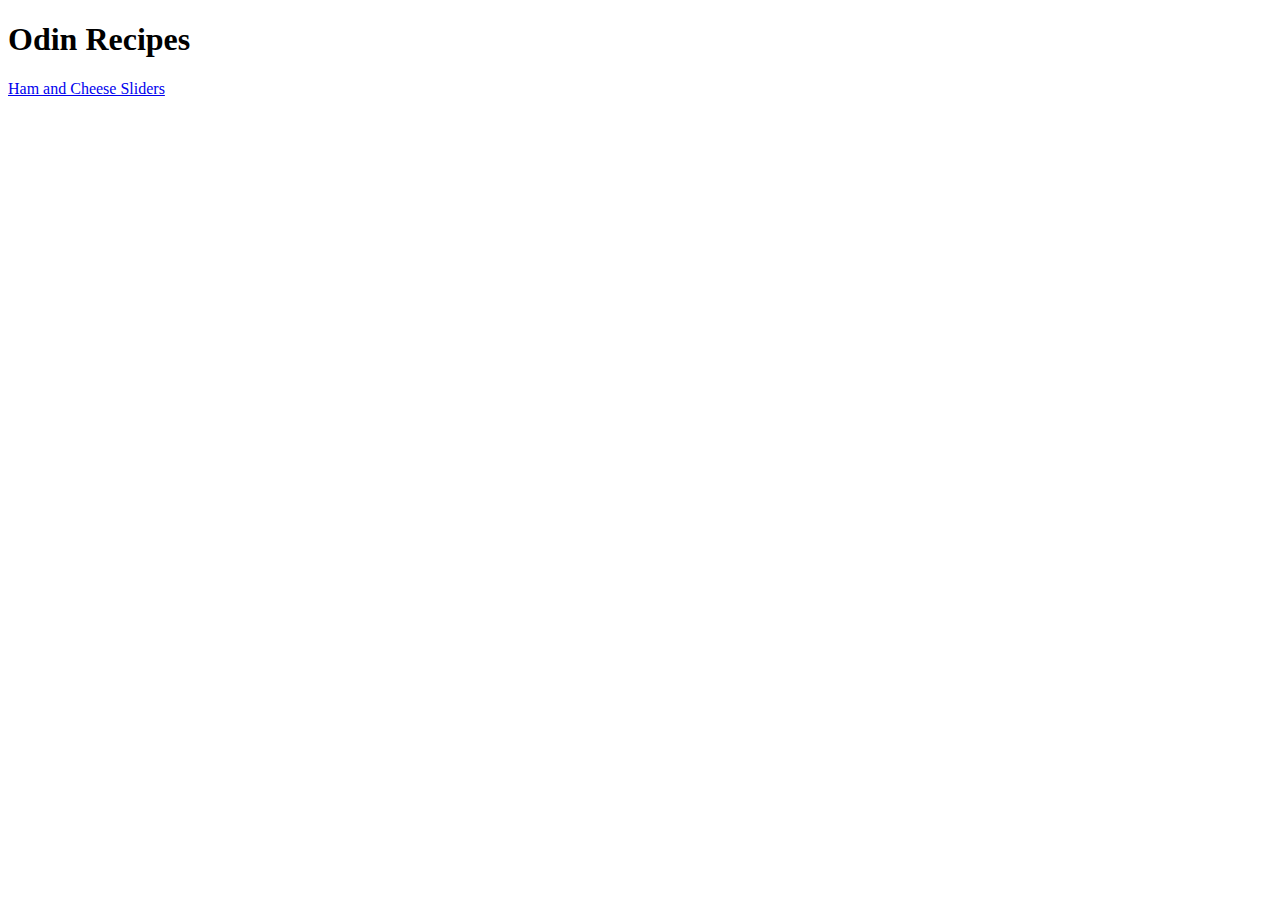
==== index.html @ ed7c0a27 "Add boilerplate" ====
<!DOCTYPE html>
<html lang="en">
    <head>
        <meta charset="UTF-8">
        <title>Odin Recipes</title>
    </head>
    <body>
        <h1>Odin Recipes</h1>
        <a href="recipes/ham-sliders.html">Ham and Cheese Sliders</a>
    </body>
</html>
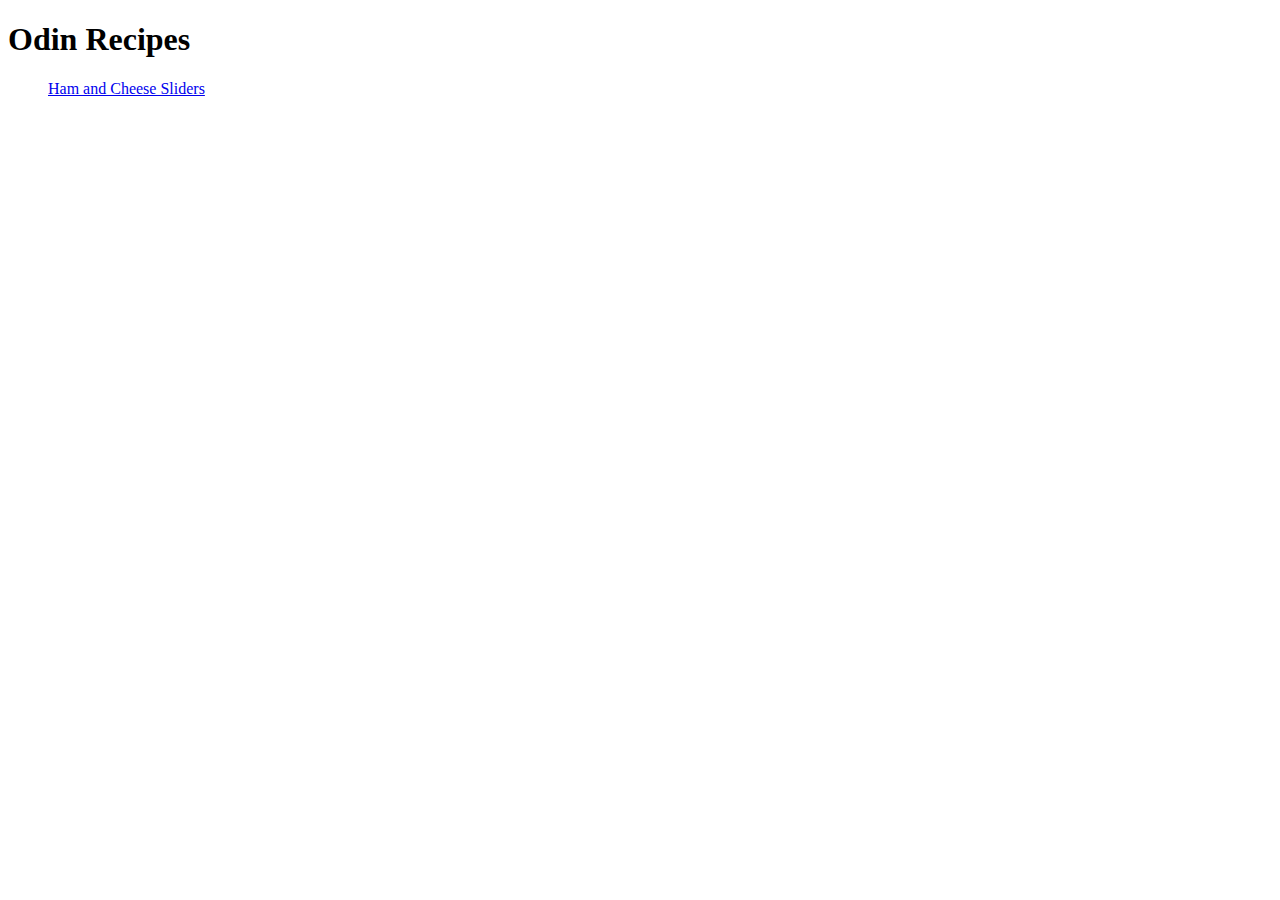
==== commit 0b005545: "Finish ham-sliders" ====
--- a/index.html
+++ b/index.html
@@ -6,6 +6,8 @@
     </head>
     <body>
         <h1>Odin Recipes</h1>
-        <a href="recipes/ham-sliders.html">Ham and Cheese Sliders</a>
+        <ul>
+            <a href="recipes/ham-sliders.html">Ham and Cheese Sliders</a>
+        </ul>
     </body>
 </html>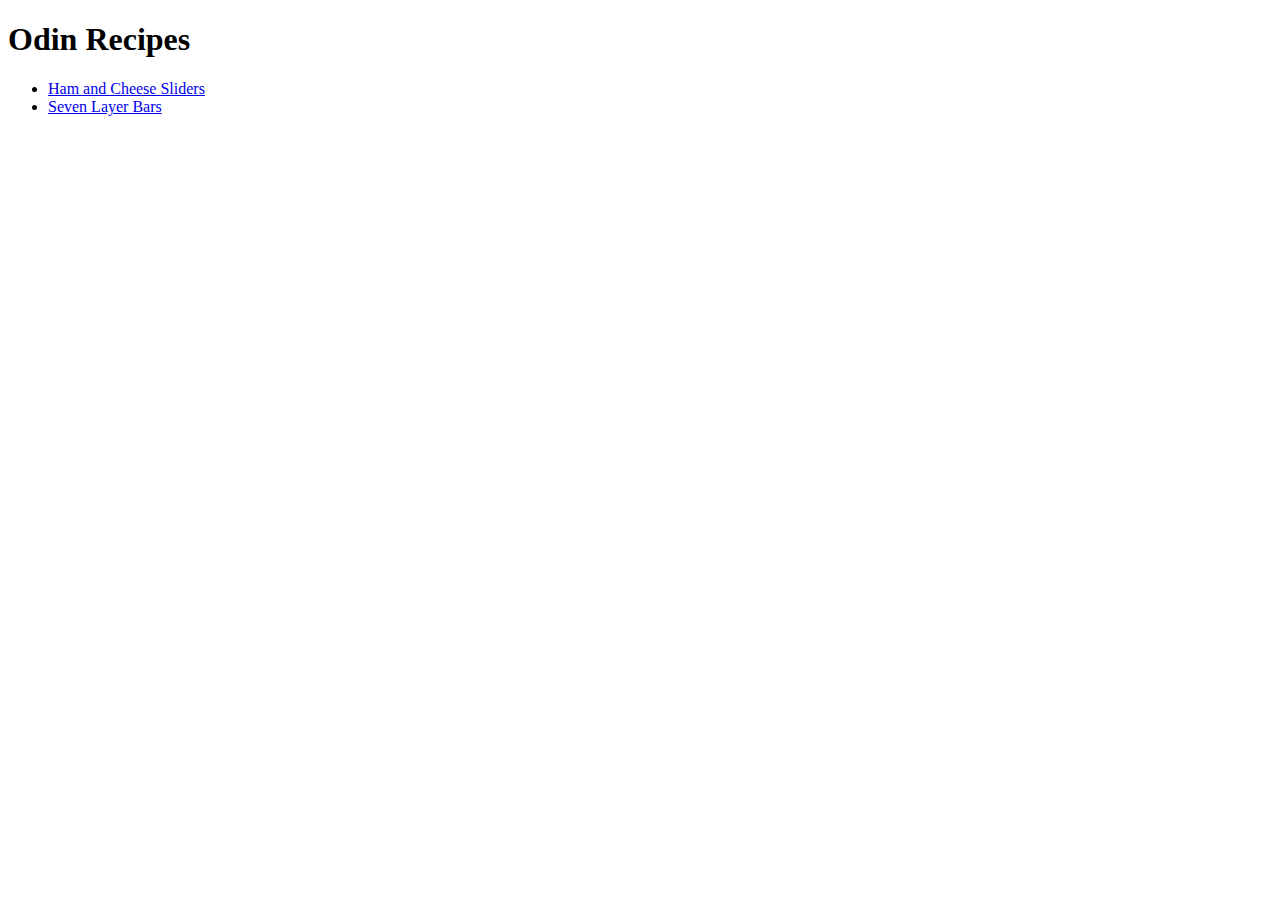
==== commit fec2dbd7: "Add seven-layer-bar" ====
--- a/index.html
+++ b/index.html
@@ -7,7 +7,12 @@
     <body>
         <h1>Odin Recipes</h1>
         <ul>
-            <a href="recipes/ham-sliders.html">Ham and Cheese Sliders</a>
+            <li>    
+                <a href="recipes/ham-sliders.html">Ham and Cheese Sliders</a>
+            </li>
+            <li>
+                <a href="recipes/seven-layer-bar.html">Seven Layer Bars</a>
+            </li>
         </ul>
     </body>
 </html>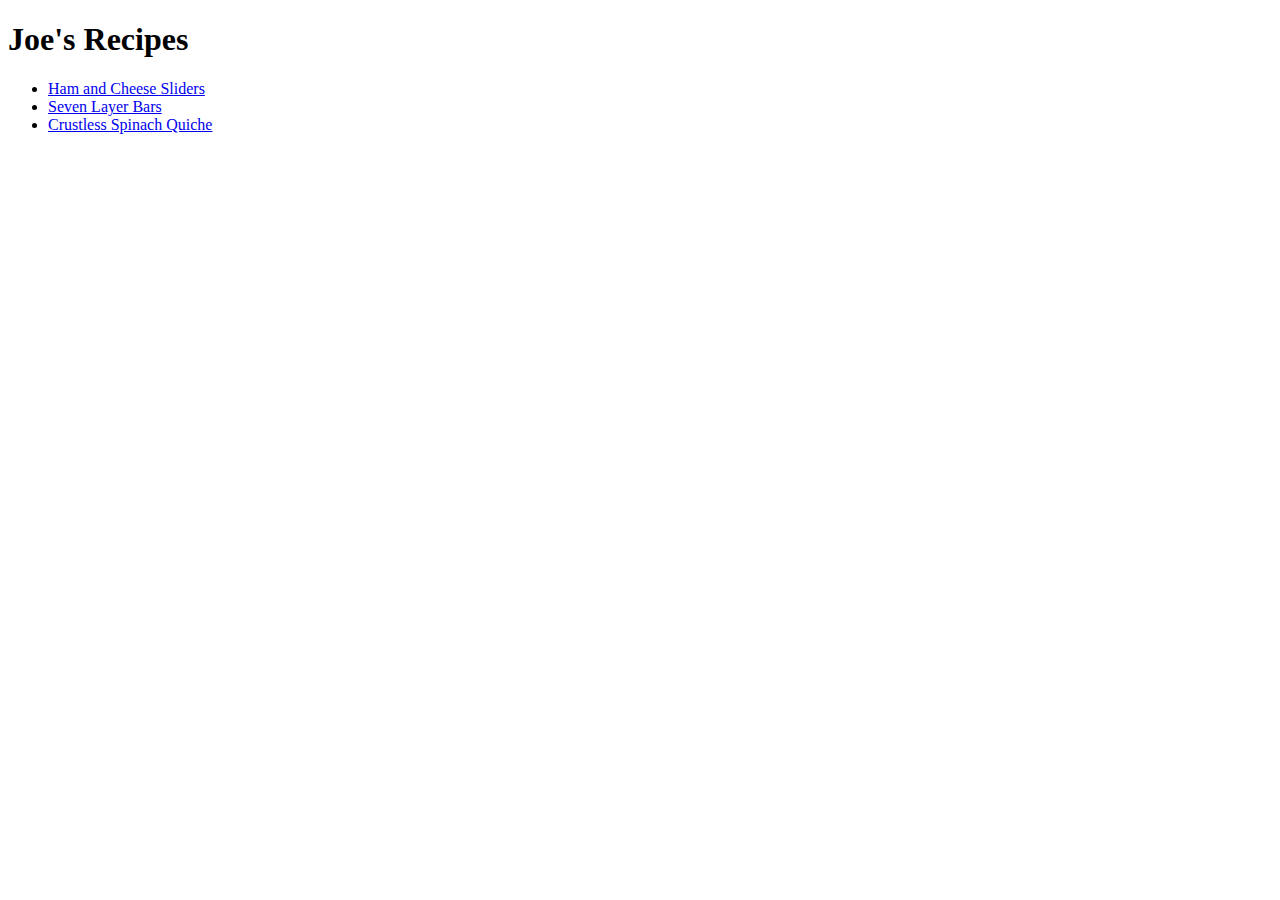
==== commit ea36d7d8: "Add spinach-quiche, Change index title" ====
--- a/index.html
+++ b/index.html
@@ -2,10 +2,10 @@
 <html lang="en">
     <head>
         <meta charset="UTF-8">
-        <title>Odin Recipes</title>
+        <title>Joe's Recipes</title>
     </head>
     <body>
-        <h1>Odin Recipes</h1>
+        <h1>Joe's Recipes</h1>
         <ul>
             <li>    
                 <a href="recipes/ham-sliders.html">Ham and Cheese Sliders</a>
@@ -13,6 +13,9 @@
             <li>
                 <a href="recipes/seven-layer-bar.html">Seven Layer Bars</a>
             </li>
+            <li>
+                <a href="recipes/spinach-quiche.html">Crustless Spinach Quiche</a>
+            </li>
         </ul>
     </body>
 </html>